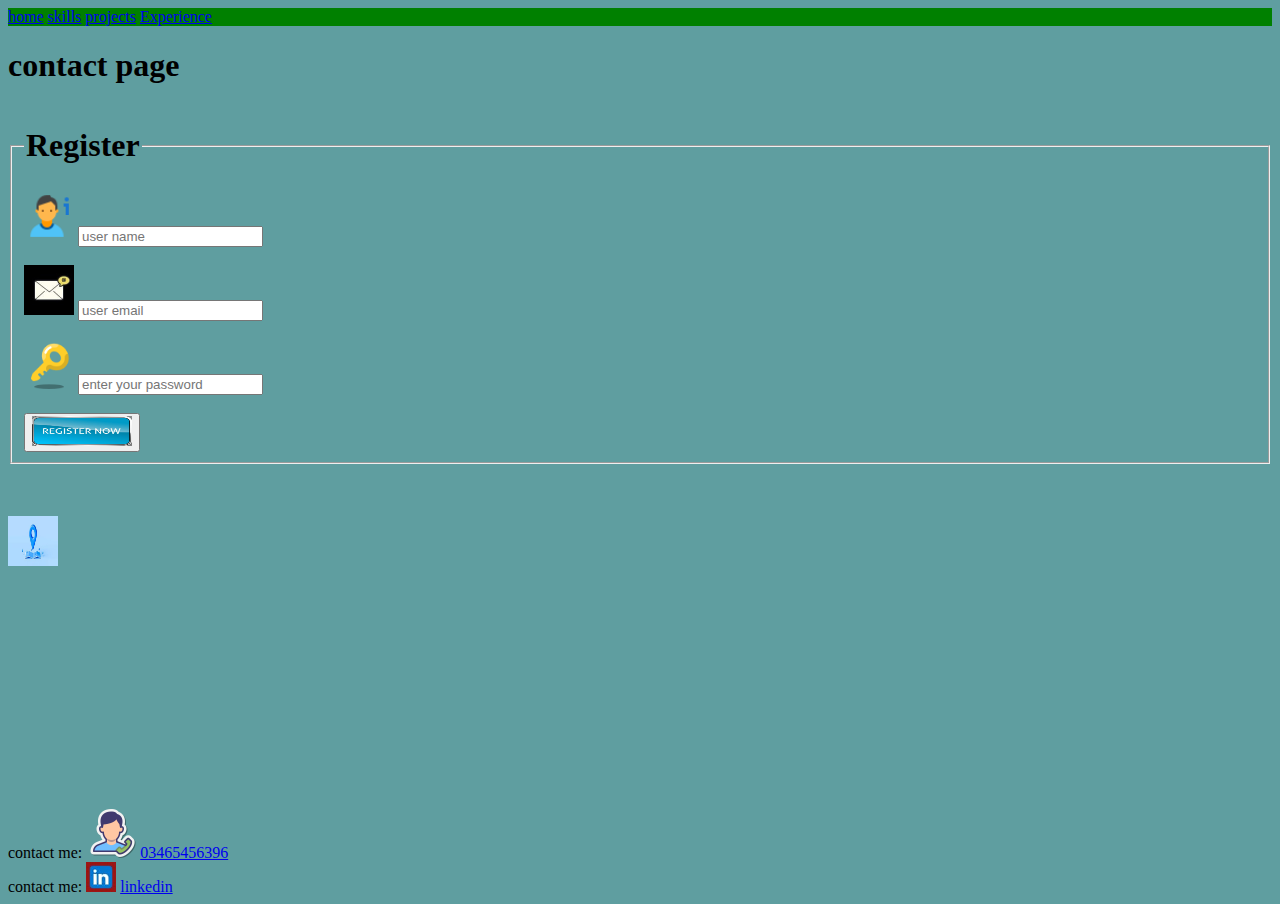
==== contacts/contacts.html @ 0815f21b "finalize the projects" ====
<!DOCTYPE html>
<html lang="en">
<head>
    <meta charset="UTF-8">
    <meta name="viewport" content="width=device-width, initial-scale=1.0">
    <title>contact</title>
    <link rel="stylesheet" href="../style.css">
</head>
<body>
  <nav>
    <a href="../index.html">home</a>
    <a href="../skills/skills.html">skills</a>
    <a href="../projects/projects.html">projects</a>
    <a href="../Experience/experience.html">Experience</a>
  </nav>
    <h1>contact page</h1>
    <form >
        <fieldset>
            <legend><h1>Register</h1></legend>
           
           <label for="name"></label>
           <img src="../images/icons8-contact-48.png" height="50" width="50" alt="not found" >
           <input type="text" name="myname" id="name" placeholder="user name">
           <br><br>
           <img src="../images/email.jpg" height="50" width="50" alt="not found">
           <input type="email" name="myemail" id="email" placeholder="user email" >
           <br><br>
           <img src="../images/icons8-password-key-64.png" height="50" width="50" alt="">
           <input type="password" name="mypassward" id="password" placeholder="enter your password"> 
           <br><br>

 <button onclick=""><img src="../images/register.png" height="30" width="100"></button>

        </fieldset>
    </form>
    <br><br>
    <p><img src="../images/location.jpg" height="50" width="50" alt="not found"></p>
    <iframe  src="https://www.google.com/maps/embed?pb=!1m18!1m12!1m3!1d3307.4575731741575!2d71.54901441122284!3d34.0064638730624!2m3!1f0!2f0!3f0!3m2!1i1024!2i768!4f13.1!3m3!1m2!1s0x38d917c7ae03cfc1%3A0x143f5c4e79816ec6!2sEdwardes%20College%20Peshawar!5e0!3m2!1sen!2s!4v1711772871784!5m2!1sen!2s" width="200" height="200" style="border:0;" allowfullscreen="" loading="lazy" referrerpolicy="no-referrer-when-downgrade"></iframe>
      <br><br>
      contact me:
      <img src="../images/icons8-call-100 (1).png" height="50" width="50" alt="not found"> 
      <a href="03465456396">03465456396</a>
      <br>
      contact me:
      <img src="../images/linkdin.jpg" height="30" width="30" alt="">
      <a href="https://www.linkedin.com/in/sana-ullah-9a29922b1/">linkedin</a>
</body>
</html>
---- style.css ----
body{
    background-color: cadetblue;
    
}
nav{
    
    background:green;
    
}
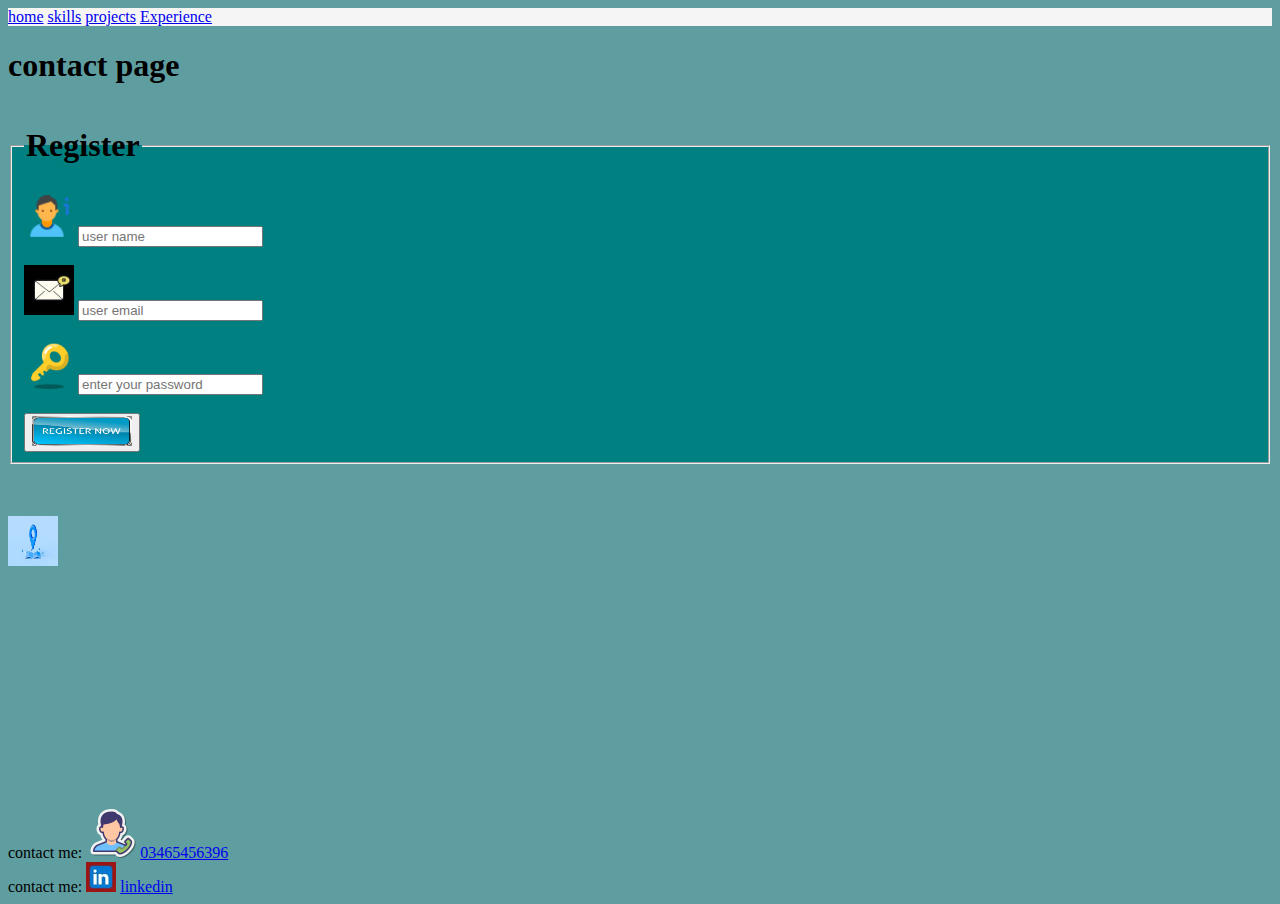
==== commit f3ca17ae: "update are apply" ====
--- a/contacts/contacts.html
+++ b/contacts/contacts.html
@@ -14,9 +14,9 @@
     <a href="../Experience/experience.html">Experience</a>
   </nav>
     <h1>contact page</h1>
-    <form >
-        <fieldset>
-            <legend><h1>Register</h1></legend>
+    <form  >
+        <fieldset id="form">
+            <legend><h1> Register</h1></legend>
            
            <label for="name"></label>
            <img src="../images/icons8-contact-48.png" height="50" width="50" alt="not found" >
--- a/style.css
+++ b/style.css
@@ -3,7 +3,21 @@
     
 }
 nav{
-    
-    background:green;
-    
+    color: rgb(12, 28, 128);
+    background:whitesmoke;
+
+}
+.Myprojects{
+    color: green;
+}
+#head{
+    color: white;
+    background-color: darkslateblue;
+}
+.body{
+    color: black;
+    background-color: greenyellow;
+}
+#form{
+    background-color:teal
 }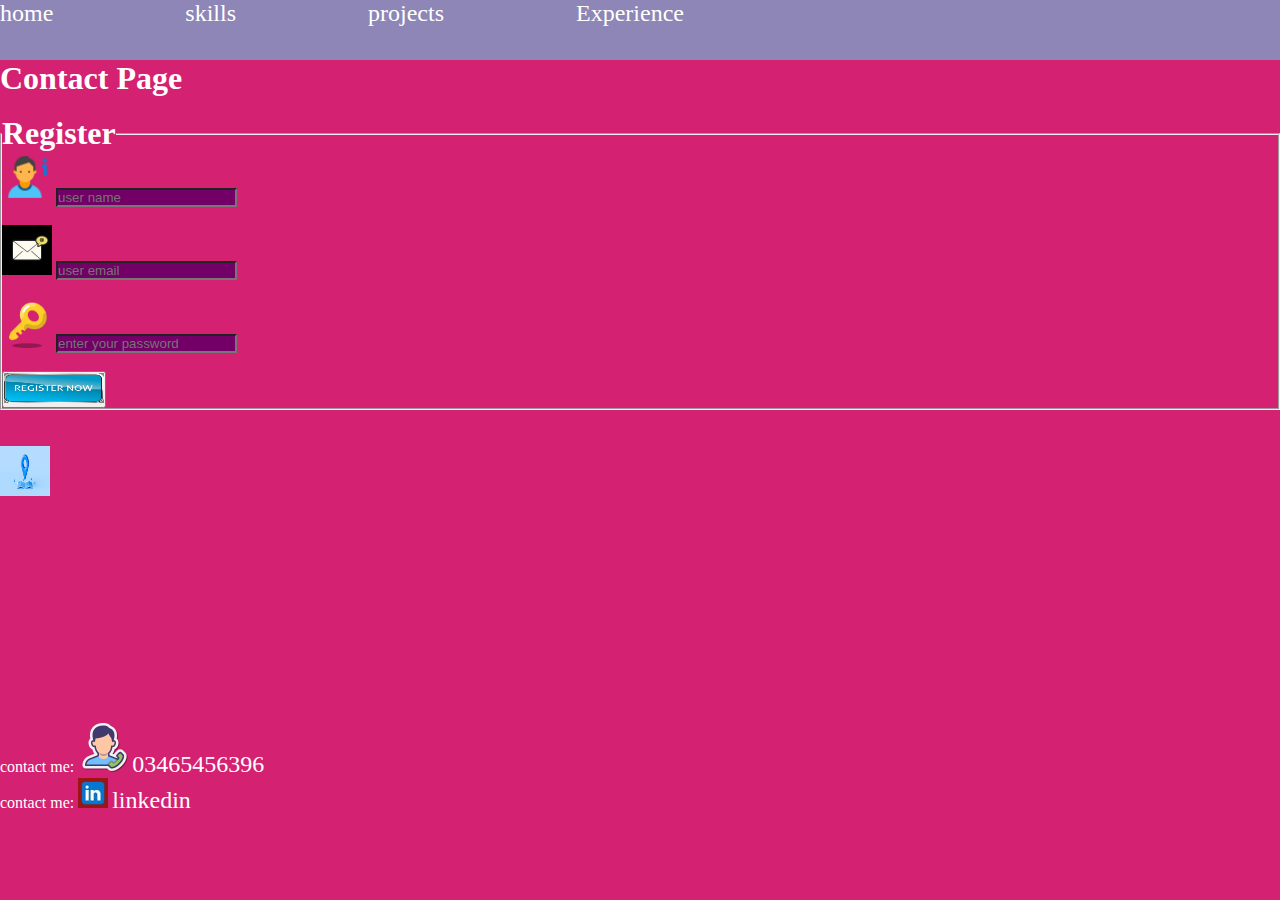
==== commit f7b11de4: "update complity" ====
--- a/contacts/contacts.html
+++ b/contacts/contacts.html
@@ -13,20 +13,20 @@
     <a href="../projects/projects.html">projects</a>
     <a href="../Experience/experience.html">Experience</a>
   </nav>
-    <h1>contact page</h1>
+    <h1>Contact Page</h1> <br>
     <form  >
         <fieldset id="form">
             <legend><h1> Register</h1></legend>
            
            <label for="name"></label>
            <img src="../images/icons8-contact-48.png" height="50" width="50" alt="not found" >
-           <input type="text" name="myname" id="name" placeholder="user name">
+           <input style="background-color: rgb(115, 0, 102);" type="text" name="myname" id="name" placeholder="user name">
            <br><br>
            <img src="../images/email.jpg" height="50" width="50" alt="not found">
-           <input type="email" name="myemail" id="email" placeholder="user email" >
+           <input style="background-color: rgb(115, 0, 102);" type="email" name="myemail" id="email" placeholder="user email" >
            <br><br>
            <img src="../images/icons8-password-key-64.png" height="50" width="50" alt="">
-           <input type="password" name="mypassward" id="password" placeholder="enter your password"> 
+           <input style="background-color: rgb(115, 0, 102);" type="password" name="mypassward" id="password" placeholder="enter your password"> 
            <br><br>
 
  <button onclick=""><img src="../images/register.png" height="30" width="100"></button>
--- a/style.css
+++ b/style.css
@@ -1,23 +1,37 @@
+*{
+    padding: 0%;
+    margin: 0%;
+     color: white; 
+}
+
 body{
-    background-color: cadetblue;
+    background-color: rgb(212, 33, 113);
     
 }
 nav{
-    color: rgb(12, 28, 128);
-    background:whitesmoke;
+    height: 60px;
+    background-color:  rgb(141, 134, 182); 
+   
+                                                                                                                                                                                                                                                                                                                                                                                                                                                                                                                                                                                                                                                                                                                                                                                                                                                                                                                                                                                                                                                                                                                                                                                                                                                                               
+}
+a{
+    margin-right: 10%;
+    text-decoration: none;
+    font-size: x-large;
+    
 
 }
-.Myprojects{
-    color: green;
-}
-#head{
+ #head{ 
     color: white;
-    background-color: darkslateblue;
+    background-color: rgb(141, 134, 182);
 }
 .body{
-    color: black;
-    background-color: greenyellow;
+    color: black;   
+      background-color: rgb(141, 134, 182);
 }
-#form{
+/* #form{
     background-color:teal
-}+} */
+#paragraf{
+   font-family: Arial, Helvetica, sans-serif;
+}
